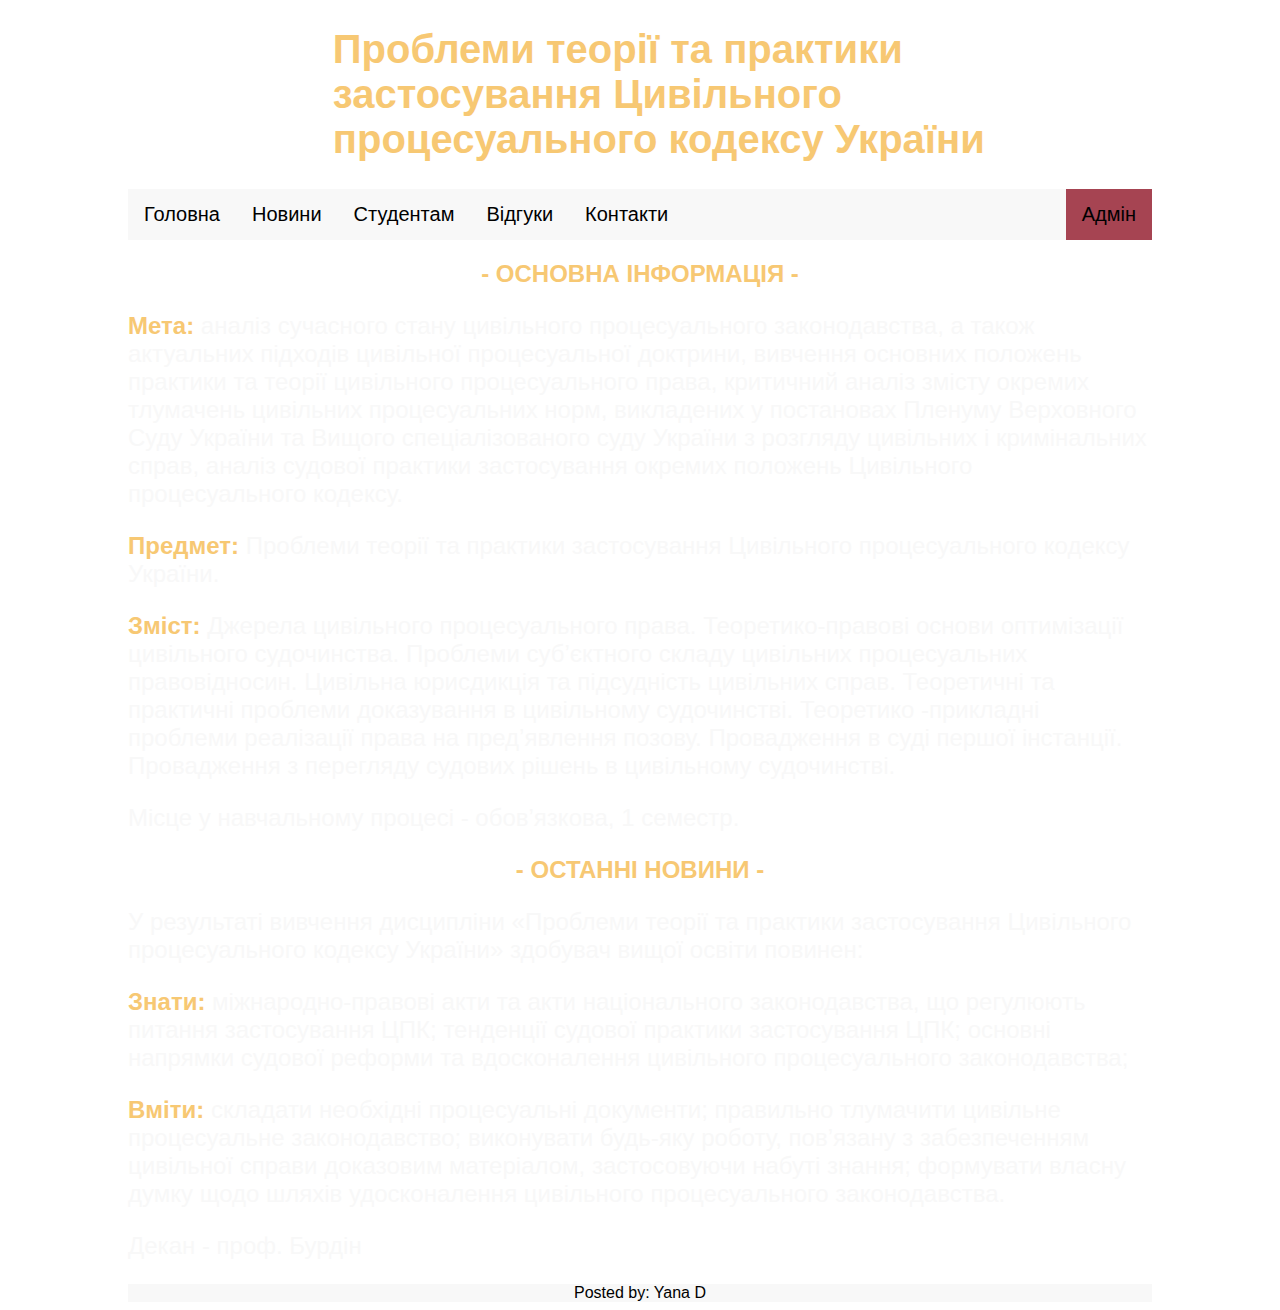
==== home_page.html @ bf490ac4 "Updated home_page.html" ====
<!DOCTYPE html>

<html>
<head>
	<meta charset="utf-8">

	<title>Право</title>
	<style type="text/css">
	       
	      body  {
	         background: url(books1.jpg); 
	         background-size: cover;
	         font-family: Calibri, sans-serif;
	             margin-left: 10%;
	         margin-right: 10%;      
	      }

	      ul {
	         list-style-type: none;
	         margin: 0;
	         padding: 0;
	         overflow: hidden;
	         background-color: #f8f8f8;
	         font-size: 20px;
	      }

	      li {
	         float: left;
	      }

	      li a, .dropbtn {
	         display: inline-block;
	         color: #000000;          
	         text-align: center;
	         padding: 14px 16px;
	         text-decoration: none;
	      }

	      li a:hover, .dropdown:hover .dropbtn {
	         background-color: #a64452; 

	      -webkit-transition:All .5s ease;
	      -moz-transition:All .5s ease;
	      -o-transition:All .5s ease;
	      
	      -webkit-transform: scale(1.025);
	      -moz-transform: scale(1.025);
	      -o-transform: scale(1.025);
	      }

	      li.dropdown {
	         display: inline-block;
	             z-index:1;
	      }

	      .dropdown-content {
	         display: none;
	         position: absolute;
	         background-color: #f8f8f8;
	         min-width: 160px;
	      }

	      .dropdown-content a {
	         color: #000000;
	         padding: 12px 16px;
	         text-decoration: none;
	         display: block;
	         text-align: left;
	      }

	      .dropdown-content a:hover {
	      background-color: #a64452
	      }

	      .dropdown:hover .dropdown-content {
	         display: block;
	      }

	      .active {
	         background-color: #a64452;
	      }

	      h1 {
	         font-size: 250%;
	         color: #f7c873;
	         text-align: left;
	         padding-left: 20%;
	      }
	      
	      h2 {
	         text-align: center;
	         color: #f7c873;
	         font-size: 150%;    
	      }
	      
	      p {
	         color: #f8f8f8;
	         font-size: 150%;
	         text-align: left;
	      }
	      
	      b {
	         color: #f7c873;
	      }

	      /* 
	      .lpnulogo {
	         display: block;
	         margin: left;
	         width: 50%;
	         align: bottom;
	      } 
	      */

	      footer {
	         right: 0;
	         bottom: 0;
	         left: 0;
	         background-color: #f8f8f8;
	         text-align: center;
	      }
	      
	      @keyframes bounceIn {
	         0% {
	             transform: scale(0.1);
	             opacity: 0;
	    }
	         60% {
	             transform: scale(1.2);
	             opacity: 1;
	    }
	         100% {
	             transform: scale(1);
	    }
	   }

	   .animation_header {
	    animation-duration: 2s;
	    animation-name: bounceIn;
	   } 

	</style>
</head>

<body>
	<header>
		<!-- div class="lpnulogo"><a href="#pic"><img src="lpnu-logo.png"></a></div -->
		<div class="animation_header">
			<h1>Проблеми теорії та практики застосування Цивільного процесуального кодексу України</h1>
		</div>
	</header>


	<nav>
		<ul class="nav">
			<li>
				<a href="#home">Головна</a>
			</li>

			<li>
				<a href="#news">Новини</a>
			</li>

			<li class="dropdown">
				<a class="dropbtn" href="down">Студентам</a>

				<div class="dropdown-content">
					<a href="table.html">Програма</a> <a href="#labs">Лабораторні</a> <a href="#literature">Література</a>
				</div>
			</li>

			<li>
				<a href="#feed">Відгуки</a>
			</li>

			<li>
				<a href="#contact">Контакти</a>
			</li>

			<li style="float:right">
				<a class="active" href="#admin">Адмін</a>
			</li>
		</ul>
	</nav>

	<h2><b>- ОСНОВНА ІНФОРМАЦІЯ -</b>
	</h2>

	<p><b>Мета:</b> аналіз сучасного стану цивільного процесуального законодавства, а також актуальних підходів 
	цивільної процесуальної доктрини, вивчення основних положень практики та теорії цивільного процесуального 
	права, критичний аналіз змісту окремих тлумачень цивільних процесуальних норм, викладених у постановах 
	Пленуму Верховного Суду України та Вищого спеціалізованого суду України з розгляду цивільних і кримінальних 
	справ, аналіз судової практики застосування окремих положень Цивільного процесуального кодексу.</p>

	<p><b>Предмет:</b> Проблеми теорії та практики застосування Цивільного процесуального кодексу України.</p>

	<p><b>Зміст:</b> Джерела цивільного процесуального права. Теоретико-правові основи оптимізації цивільного 
	судочинства. Проблеми суб’єктного складу цивільних процесуальних правовідносин. Цивільна юрисдикція та 
	підсудність цивільних справ. Теоретичні та практичні проблеми доказування в цивільному судочинстві. Теоретико
	-прикладні проблеми реалізації права на пред’явлення позову. Провадження в суді першої інстанції. Провадження 
	з перегляду судових рішень в цивільному судочинстві.</p>

	<p>Місце у навчальному процесі - обов’язкова, 1 семестр.</p>

	<h2><b>- ОСТАННІ НОВИНИ -</b>
	</h2>

	<p>У результаті вивчення дисципліни «Проблеми теорії та практики застосування Цивільного процесуального 
	кодексу України» здобувач вищої освіти повинен:</p>

	<p><b>Знати:</b> міжнародно-правові акти та акти національного законодавства, що регулюють питання застосування 
	ЦПК; тенденції судової практики застосування ЦПК; основні напрямки судової реформи та вдосконалення цивільного 
	процесуального законодавства;</p>

	<p><b>Вміти:</b> складати необхідні процесуальні документи; правильно тлумачити цивільне процесуальне законодавство; 
	виконувати будь-яку роботу, пов’язану з забезпеченням цивільної справи доказовим матеріалом, застосовуючи набуті 
	знання; формувати власну думку щодо шляхів удосконалення цивільного процесуального законодавства.</p>

	<p>Декан - проф. Бурдін</p>

	<footer>
		Posted by: Yana D
	</footer>
</body>
</html>
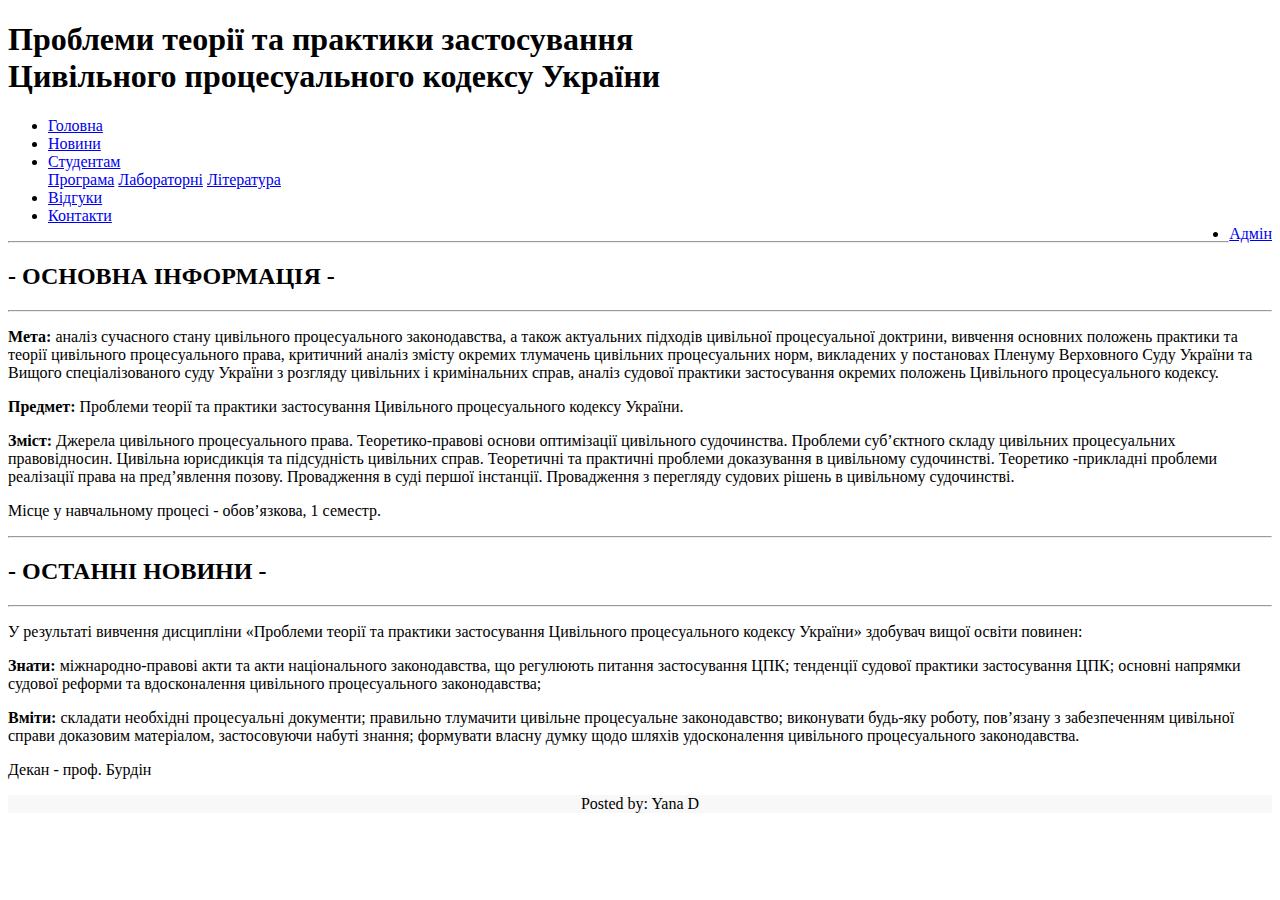
==== commit 2326dfb3: "Update home_page.html" ====
--- a/home_page.html
+++ b/home_page.html
@@ -3,150 +3,27 @@
 <html>
 <head>
 	<meta charset="utf-8">
+	<link href="style.css" media="screen" rel="stylesheet" type="text/css">
 
 	<title>Право</title>
 	<style type="text/css">
-	       
-	      body  {
-	         background: url(books1.jpg); 
-	         background-size: cover;
-	         font-family: Calibri, sans-serif;
-	             margin-left: 10%;
-	         margin-right: 10%;      
-	      }
-
-	      ul {
-	         list-style-type: none;
-	         margin: 0;
-	         padding: 0;
-	         overflow: hidden;
-	         background-color: #f8f8f8;
-	         font-size: 20px;
-	      }
-
-	      li {
-	         float: left;
-	      }
-
-	      li a, .dropbtn {
-	         display: inline-block;
-	         color: #000000;          
-	         text-align: center;
-	         padding: 14px 16px;
-	         text-decoration: none;
-	      }
-
-	      li a:hover, .dropdown:hover .dropbtn {
-	         background-color: #a64452; 
-
-	      -webkit-transition:All .5s ease;
-	      -moz-transition:All .5s ease;
-	      -o-transition:All .5s ease;
 	      
-	      -webkit-transform: scale(1.025);
-	      -moz-transform: scale(1.025);
-	      -o-transform: scale(1.025);
-	      }
-
-	      li.dropdown {
-	         display: inline-block;
-	             z-index:1;
-	      }
-
-	      .dropdown-content {
-	         display: none;
-	         position: absolute;
-	         background-color: #f8f8f8;
-	         min-width: 160px;
-	      }
-
-	      .dropdown-content a {
-	         color: #000000;
-	         padding: 12px 16px;
-	         text-decoration: none;
-	         display: block;
-	         text-align: left;
-	      }
-
-	      .dropdown-content a:hover {
-	      background-color: #a64452
-	      }
-
-	      .dropdown:hover .dropdown-content {
-	         display: block;
-	      }
-
-	      .active {
-	         background-color: #a64452;
-	      }
-
-	      h1 {
-	         font-size: 250%;
-	         color: #f7c873;
-	         text-align: left;
-	         padding-left: 20%;
-	      }
+	       footer {
+	            right: 0;
+	            bottom: 0;
+	            left: 0;
+	            background-color: #f8f8f8;
+	            text-align: center;
+	       }
 	      
-	      h2 {
-	         text-align: center;
-	         color: #f7c873;
-	         font-size: 150%;    
-	      }
-	      
-	      p {
-	         color: #f8f8f8;
-	         font-size: 150%;
-	         text-align: left;
-	      }
-	      
-	      b {
-	         color: #f7c873;
-	      }
-
-	      /* 
-	      .lpnulogo {
-	         display: block;
-	         margin: left;
-	         width: 50%;
-	         align: bottom;
-	      } 
-	      */
-
-	      footer {
-	         right: 0;
-	         bottom: 0;
-	         left: 0;
-	         background-color: #f8f8f8;
-	         text-align: center;
-	      }
-	      
-	      @keyframes bounceIn {
-	         0% {
-	             transform: scale(0.1);
-	             opacity: 0;
-	    }
-	         60% {
-	             transform: scale(1.2);
-	             opacity: 1;
-	    }
-	         100% {
-	             transform: scale(1);
-	    }
-	   }
-
-	   .animation_header {
-	    animation-duration: 2s;
-	    animation-name: bounceIn;
-	   } 
-
 	</style>
 </head>
 
-<body>
+<body class="parallax">
 	<header>
-		<!-- div class="lpnulogo"><a href="#pic"><img src="lpnu-logo.png"></a></div -->
 		<div class="animation_header">
-			<h1>Проблеми теорії та практики застосування Цивільного процесуального кодексу України</h1>
+			<h1>Проблеми теорії та практики застосування<br>
+			Цивільного процесуального кодексу України</h1>
 		</div>
 	</header>
 
@@ -154,12 +31,14 @@
 	<nav>
 		<ul class="nav">
 			<li>
-				<a href="#home">Головна</a>
+				<a href="home_page.html">Головна</a>
 			</li>
+
 
 			<li>
 				<a href="#news">Новини</a>
 			</li>
+
 
 			<li class="dropdown">
 				<a class="dropbtn" href="down">Студентам</a>
@@ -169,13 +48,16 @@
 				</div>
 			</li>
 
+
 			<li>
-				<a href="#feed">Відгуки</a>
+				<a href="media.html">Відгуки</a>
 			</li>
+
 
 			<li>
 				<a href="#contact">Контакти</a>
 			</li>
+
 
 			<li style="float:right">
 				<a class="active" href="#admin">Адмін</a>
@@ -183,40 +65,59 @@
 		</ul>
 	</nav>
 
+	<hr>
+
+
 	<h2><b>- ОСНОВНА ІНФОРМАЦІЯ -</b>
 	</h2>
 
-	<p><b>Мета:</b> аналіз сучасного стану цивільного процесуального законодавства, а також актуальних підходів 
-	цивільної процесуальної доктрини, вивчення основних положень практики та теорії цивільного процесуального 
-	права, критичний аналіз змісту окремих тлумачень цивільних процесуальних норм, викладених у постановах 
-	Пленуму Верховного Суду України та Вищого спеціалізованого суду України з розгляду цивільних і кримінальних 
-	справ, аналіз судової практики застосування окремих положень Цивільного процесуального кодексу.</p>
+	<hr>
+
+
+	<p><b>Мета:</b> аналіз сучасного стану цивільного процесуального законодавства, а також актуальних 
+	підходів цивільної процесуальної доктрини, вивчення основних положень практики та теорії цивільного 
+	процесуального права, критичний аналіз змісту окремих тлумачень цивільних процесуальних норм, викладених 
+	у постановах Пленуму Верховного Суду України та Вищого спеціалізованого суду України з розгляду цивільних 
+	і кримінальних справ, аналіз судової практики застосування окремих положень Цивільного процесуального кодексу.</p>
+
 
 	<p><b>Предмет:</b> Проблеми теорії та практики застосування Цивільного процесуального кодексу України.</p>
 
+
 	<p><b>Зміст:</b> Джерела цивільного процесуального права. Теоретико-правові основи оптимізації цивільного 
 	судочинства. Проблеми суб’єктного складу цивільних процесуальних правовідносин. Цивільна юрисдикція та 
-	підсудність цивільних справ. Теоретичні та практичні проблеми доказування в цивільному судочинстві. Теоретико
-	-прикладні проблеми реалізації права на пред’явлення позову. Провадження в суді першої інстанції. Провадження 
-	з перегляду судових рішень в цивільному судочинстві.</p>
+	підсудність цивільних справ. Теоретичні та практичні проблеми доказування в цивільному судочинстві. Теоретико 
+	-прикладні проблеми реалізації права на пред’явлення позову. Провадження в суді першої інстанції. Провадження з 
+	перегляду судових рішень в цивільному судочинстві.</p>
+
 
 	<p>Місце у навчальному процесі - обов’язкова, 1 семестр.</p>
+
+	<hr>
+
 
 	<h2><b>- ОСТАННІ НОВИНИ -</b>
 	</h2>
 
-	<p>У результаті вивчення дисципліни «Проблеми теорії та практики застосування Цивільного процесуального 
-	кодексу України» здобувач вищої освіти повинен:</p>
+	<hr>
 
-	<p><b>Знати:</b> міжнародно-правові акти та акти національного законодавства, що регулюють питання застосування 
-	ЦПК; тенденції судової практики застосування ЦПК; основні напрямки судової реформи та вдосконалення цивільного 
+
+	<p>У результаті вивчення дисципліни «Проблеми теорії та практики застосування Цивільного процесуального кодексу 
+	України» здобувач вищої освіти повинен:</p>
+
+
+	<p><b>Знати:</b> міжнародно-правові акти та акти національного законодавства, що регулюють питання застосування ЦПК; 
+	тенденції судової практики застосування ЦПК; основні напрямки судової реформи та вдосконалення цивільного 
 	процесуального законодавства;</p>
+
 
 	<p><b>Вміти:</b> складати необхідні процесуальні документи; правильно тлумачити цивільне процесуальне законодавство; 
 	виконувати будь-яку роботу, пов’язану з забезпеченням цивільної справи доказовим матеріалом, застосовуючи набуті 
 	знання; формувати власну думку щодо шляхів удосконалення цивільного процесуального законодавства.</p>
 
+
 	<p>Декан - проф. Бурдін</p>
+
 
 	<footer>
 		Posted by: Yana D
